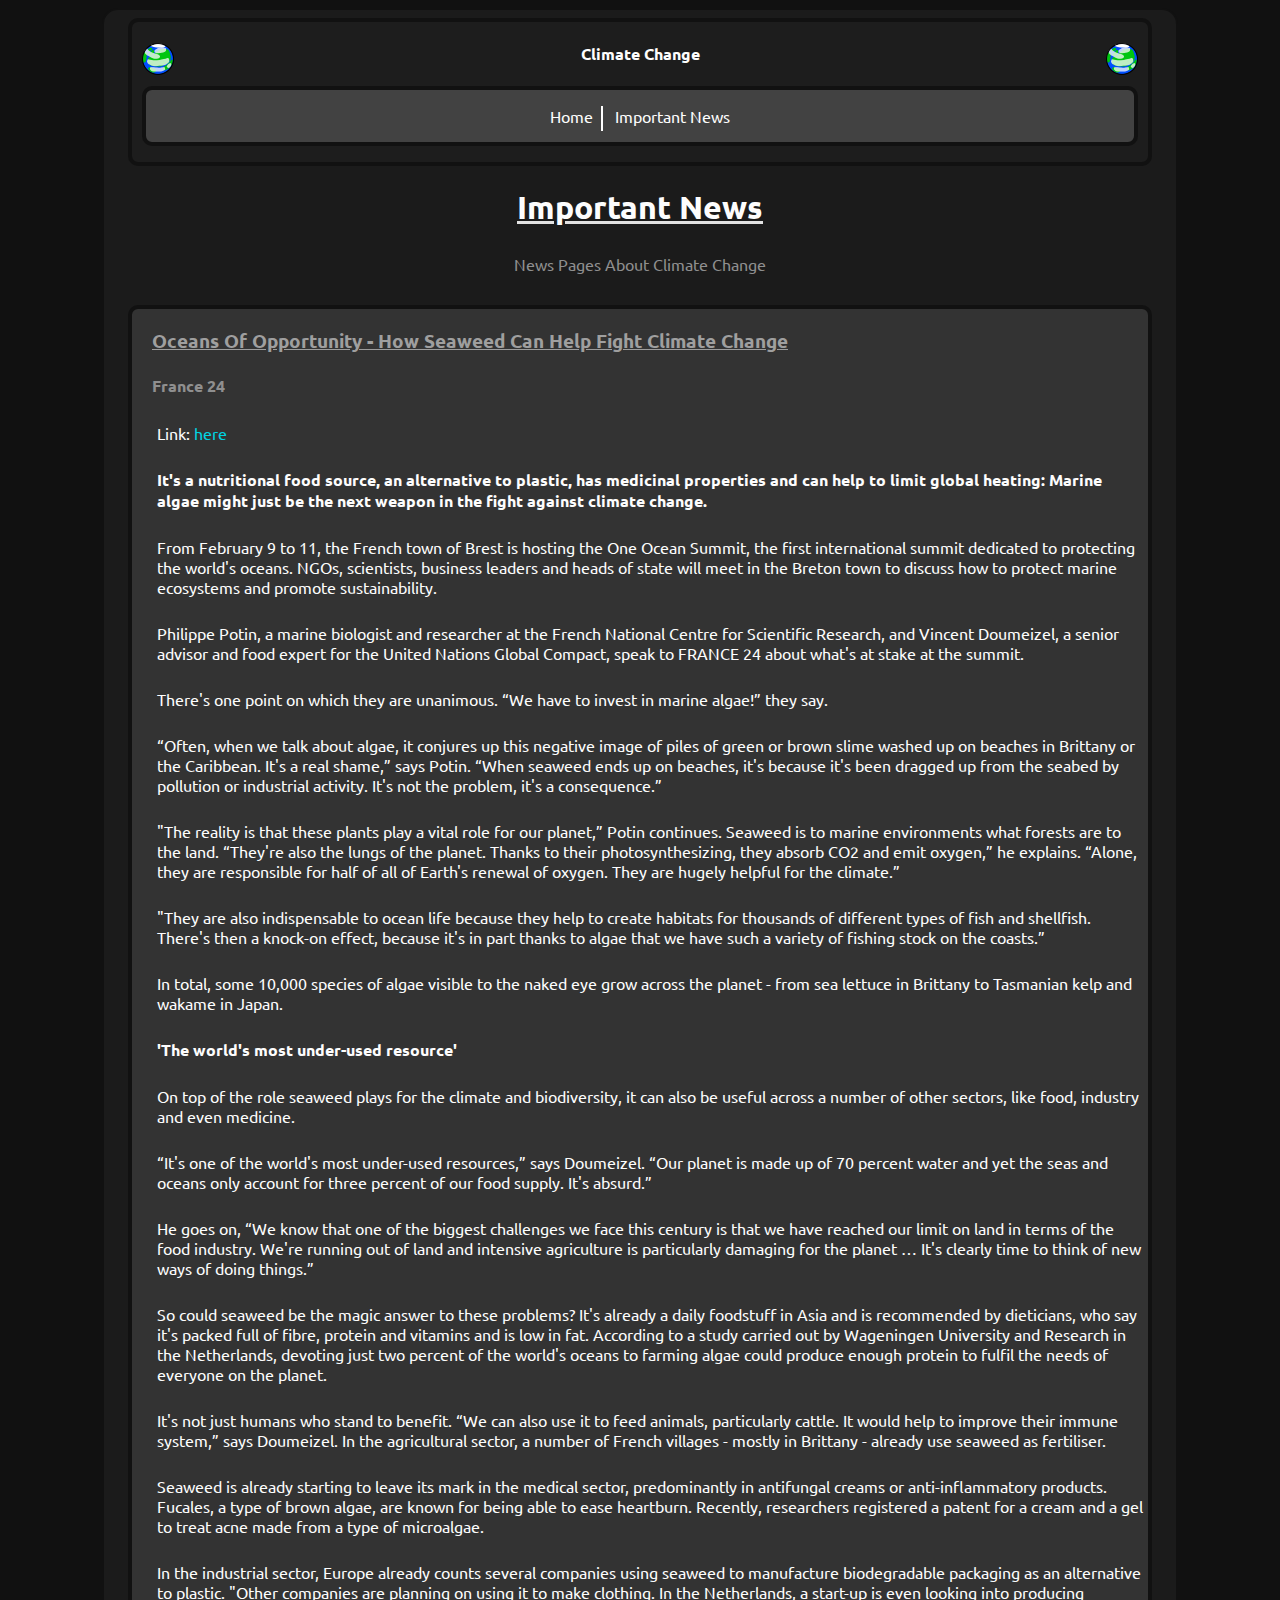
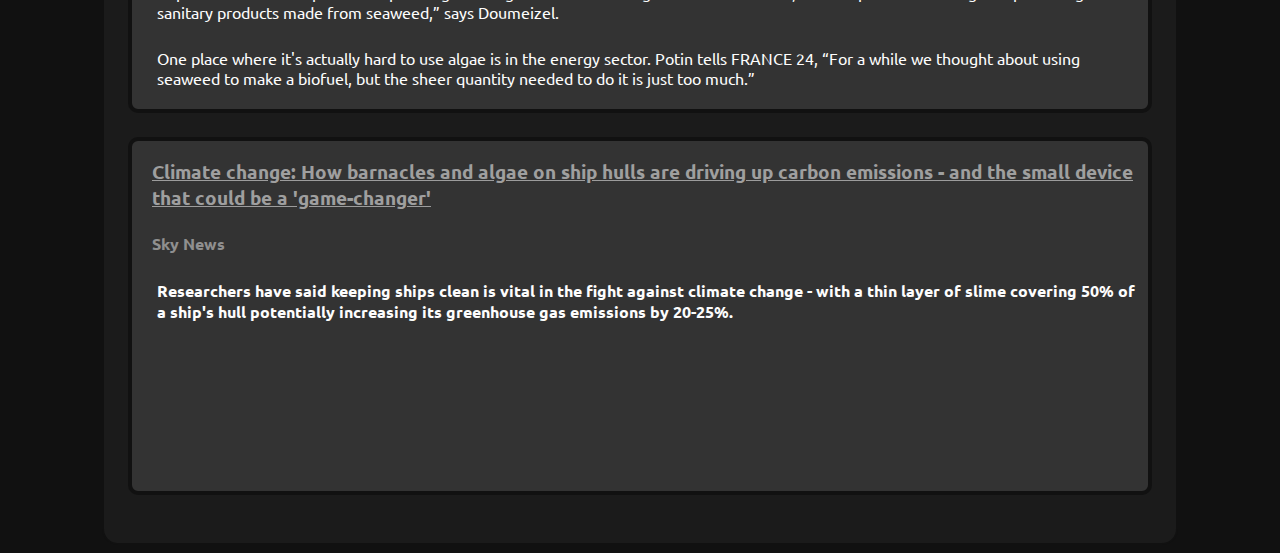
==== news.html @ 68b2b77e "e" ====
<!DOCTYPE html>
<html lang="en">

<head>
    <title>Climate Change - News</title>
    <link rel="stylesheet" href="css/base.css">
    <link rel="shortcut icon" href="favicon.png" type="image/png">
</head>

<body>
    <header>
        <h4><img class="title-left" src="favicon.png" alt="earth"/>Climate Change<img class="title-right" src="favicon.png" alt="earth"/></h4>
        <nav>
            <ul>
                <li><a href="index.html">Home</a></li>
                <li><a href="news.html">Important News</a></li>
            </ul>
        </nav>
    </header>
    <h1 class="title">Important News</h1>
    <p class="title">News Pages About Climate Change</p>
    <!--Headline 1-->
    <section class="headline">
        <h3 class="news">Oceans Of Opportunity - How Seaweed Can Help Fight Climate Change</h3>
        <h4 class="news">France 24</h4>
        <p class="news">Link: <a
            href="https://www.france24.com/en/europe/20220208-oceans-of-opportunity-how-seaweed-can-help-fight-climate-change">here</a>
        </p>
        <p>
            <strong>
                It's a nutritional food source, an alternative to plastic,
                has medicinal properties and can help to limit global heating:
                Marine algae might just be the next weapon in the fight against climate change.
            </strong>
        </p>
        <p class="news">From February 9 to 11, the French town of Brest is hosting the One Ocean Summit,
            the first international summit dedicated to protecting the world's oceans. NGOs,
            scientists, business leaders and heads of state will meet in the Breton town to discuss how to protect
            marine ecosystems and promote sustainability. </p>

        <p class="news">Philippe Potin, a marine biologist and researcher at the French National Centre for Scientific Research, 
            and Vincent Doumeizel, a senior advisor and food expert for the United Nations Global Compact, 
            speak to FRANCE 24 about what's at stake at the summit. </p>

        <p class="news">There's one point on which they are unanimous. “We have to invest in marine algae!” they say.</p>

        <p class="news">“Often, when we talk about algae, it conjures up this negative image of piles of green or brown slime washed up on beaches in Brittany or the Caribbean. 
            It's a real shame,” says Potin. “When seaweed ends up on beaches, it's because it's been dragged up from the seabed by pollution or industrial activity. 
            It's not the problem, it's a consequence.” </p>

        <p class="news">"The reality is that these plants play a vital role for our planet,” Potin continues. Seaweed is to marine environments what forests are to the land. 
            “They're also the lungs of the planet. Thanks to their photosynthesizing, they absorb CO2 and emit oxygen,” he explains. 
            “Alone, they are responsible for half of all of Earth's renewal of oxygen. They are hugely helpful for the climate.”</p>
        
        <p class="news">"They are also indispensable to ocean life because they help to create habitats for thousands of different types of fish and shellfish. 
            There's then a knock-on effect, because it's in part thanks to algae that we have such a variety of fishing stock on the coasts.” </p>

        <p class="news">In total, some 10,000 species of algae visible to the naked eye grow across the planet - from sea lettuce in Brittany to Tasmanian kelp and wakame in Japan.  </p>

        <p><strong>'The world's most under-used resource'</strong></p>

        <p class="news">On top of the role seaweed plays for the climate and biodiversity, it can also be useful across a number of other sectors, like food, industry and even medicine. </p>

        <p class="news">“It's one of the world's most under-used resources,” says Doumeizel. 
            “Our planet is made up of 70 percent water and yet the seas and oceans only account for three percent of our food supply. It's absurd.”</p>
        
        <p class="news">He goes on, “We know that one of the biggest challenges we face this century is that we have reached our limit on land in terms of the food industry. 
            We're running out of land and intensive agriculture is particularly damaging for the planet … It's clearly time to think of new ways of doing things.”  </p>
        
        <p class="news">So could seaweed be the magic answer to these problems? It's already a daily foodstuff in Asia and is recommended by dieticians, 
            who say it's packed full of fibre, protein and vitamins and is low in fat. According to a study carried out by Wageningen University and Research in the Netherlands, 
            devoting just two percent of the world's oceans to farming algae could produce enough protein to fulfil the needs of everyone on the planet.</p>
        
        <p class="news">It's not just humans who stand to benefit. “We can also use it to feed animals, particularly cattle. 
            It would help to improve their immune system,” says Doumeizel. In the agricultural sector, 
            a number of French villages - mostly in Brittany - already use seaweed as fertiliser.  </p>
        
        <p class="news">Seaweed is already starting to leave its mark in the medical sector, 
            predominantly in antifungal creams or anti-inflammatory products. Fucales, a type of brown algae, 
            are known for being able to ease heartburn. Recently, researchers registered a patent for a cream and a gel to treat acne made from a type of microalgae.  </p>
        
        <p class="news">In the industrial sector, Europe already counts several companies using seaweed to manufacture biodegradable packaging as an alternative to plastic. 
            "Other companies are planning on using it to make clothing. In the Netherlands, a start-up is even looking into producing sanitary products made from seaweed,” 
            says Doumeizel. </p>
        
        <p class="news">One place where it's actually hard to use algae is in the energy sector. Potin tells FRANCE 24, 
            “For a while we thought about using seaweed to make a biofuel, but the sheer quantity needed to do it is just too much.”</p>
    </section>
    <!--Headline 2-->
    <section class="headline">
        <h3 class="news">Climate change: How barnacles and algae on ship hulls are driving up carbon emissions - and the small device that could be a 'game-changer'</h3>
        <h4 class="news">Sky News</h4>
        <p class="news"><strong>Researchers have said keeping ships clean is vital in the fight against climate change - 
            with a thin layer of slime covering 50% of a ship's hull potentially increasing its greenhouse gas emissions by 20-25%.</strong></p>
    </section>
</body>

</html>
---- css/base.css ----
@import url('https://fonts.googleapis.com/css2?family=Ubuntu&display=swap');

body {
	background-color: #1b1b1b;
	border: 2px solid #111111;
	border-radius: 16px;
	font-family: 'Ubuntu', sans-serif;
    color: #fdfdfd;
	margin-left: auto;
	margin-right: auto;
	max-width: 1024px;
	min-width: 256px;
	padding-top: 8px;
	padding-bottom: 24px;
	padding-left: 24px;
	padding-right: 24px;
	text-align: center;
}
html {
	background-color: #111111;
}
nav ul {
	list-style-type:none;
	background-color:#424242;
	border: 4px solid #111111;
	border-radius: 10px;
	font-family: 'Ubuntu', sans-serif;
	padding: 16px;
}
nav ul li {
	display:inline;
	border-right: 2px solid #ffffff;
	padding-right: 8px;
	padding-left: 8px;
}
nav ul li:last-child {
	border-right:none;
}
nav ul li a {
	text-decoration:none;
	color:#fdfdfd;
}
nav li a:hover {
	text-decoration: underline;
}
a:active {
	text-decoration: underline;
	color: #000000;
}
header {
	background-color: #1d1d1d;
	border: 4px solid #111111;
	border-radius: 10px;
	padding-right: 10px;
	padding-left: 10px;
}
section {
	background-color:#333333;
	border: 4px solid #111111;
	border-radius: 10px;
	font-family: 'Ubuntu', sans-serif;
	Margin-bottom: 24px;
	min-height: 350px;
	padding-left: 20px;
}
section h2 {
	padding-left: 5px;
	text-decoration: underline;
}
section img {
	float: left;
	padding-right: 10px;
}
section ul {
	list-style-type:none;
}
section ul li {
	padding-bottom: 15px;
}
iframe {
	padding-bottom: 10px;
}
p.fun-fact {
	border: 4px solid #111111;
	border-radius: 10px;
	padding: 16px;
	background-color: #2c2c2c;
}
p.fun-fact::before {
	color: #ffffff;
	content: "FUN FACT: ";
	font-weight: bold;
}
ul li.animators {
	padding-bottom: 15px;
}
body ul li {
	padding-bottom: 5px;
}
p {
	padding: 5px;
}
p.title {
    color: #8f8f8f;
    padding-bottom: 15px;
	text-align: top;
}
h1.title {
    text-decoration: underline;
	text-decoration-color: #e2e2e2;
}
h3.news {
	color: #9f9f9f;
	text-decoration: underline;
	text-decoration-color: #9c9c9c;
}
h4.news {
	color: #8f8f8f;
	text-decoration: none;
}
section.headline {
	text-align: left;
}
p.news a {
	text-decoration:none;
	color:#00d3e2;
}
img.title-left {
	float: left;
}
img.title-right {
	float: right;
}
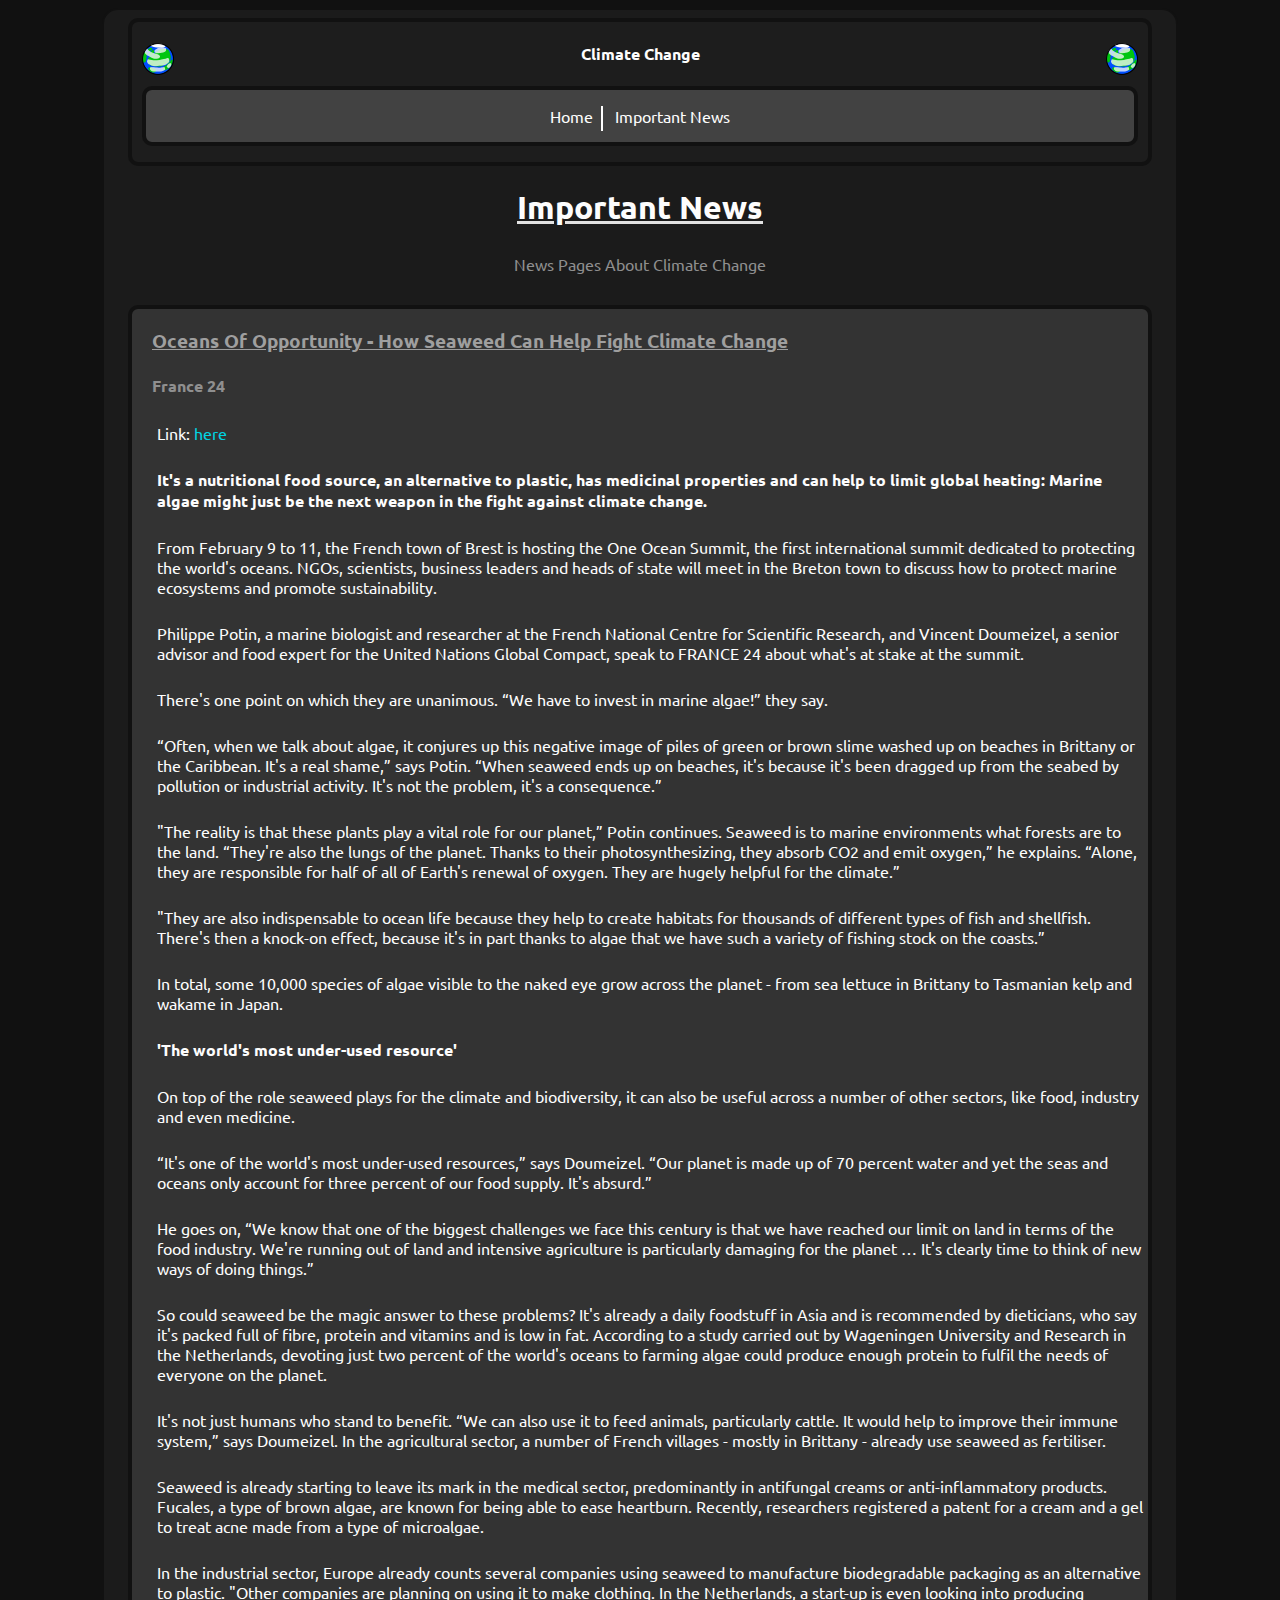
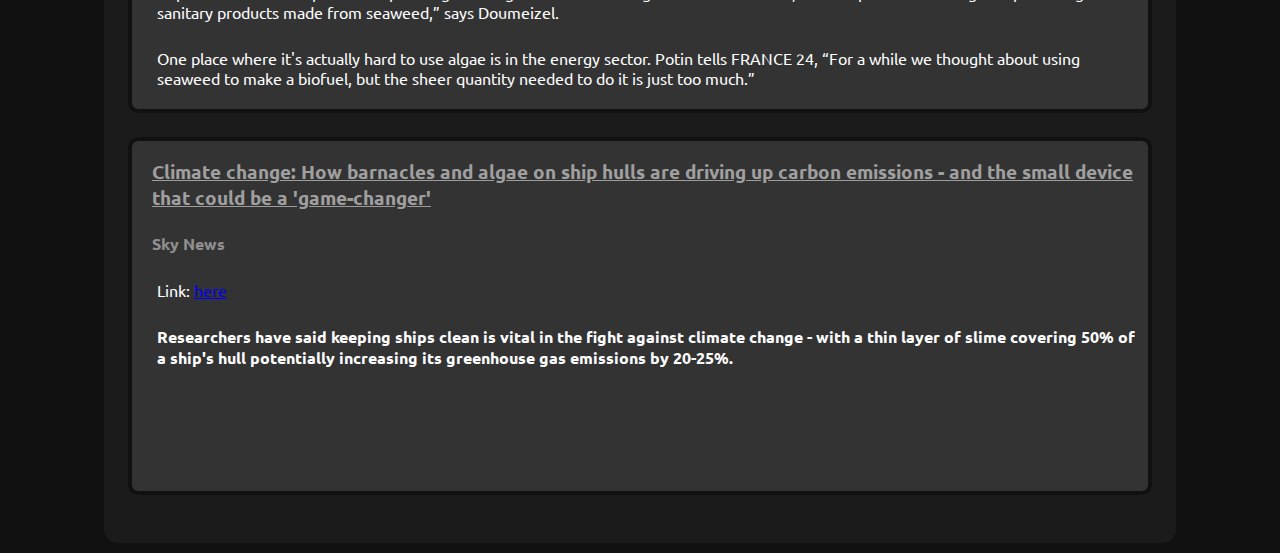
==== commit cffbe360: "e" ====
--- a/news.html
+++ b/news.html
@@ -90,6 +90,7 @@
     <section class="headline">
         <h3 class="news">Climate change: How barnacles and algae on ship hulls are driving up carbon emissions - and the small device that could be a 'game-changer'</h3>
         <h4 class="news">Sky News</h4>
+        <p>Link: <a href="https://news.sky.com/story/climate-change-how-barnacles-and-algae-on-ship-hulls-are-driving-up-carbon-emissions-and-the-small-device-that-could-be-a-game-changer-12538527">here</a></p>
         <p class="news"><strong>Researchers have said keeping ships clean is vital in the fight against climate change - 
             with a thin layer of slime covering 50% of a ship's hull potentially increasing its greenhouse gas emissions by 20-25%.</strong></p>
     </section>
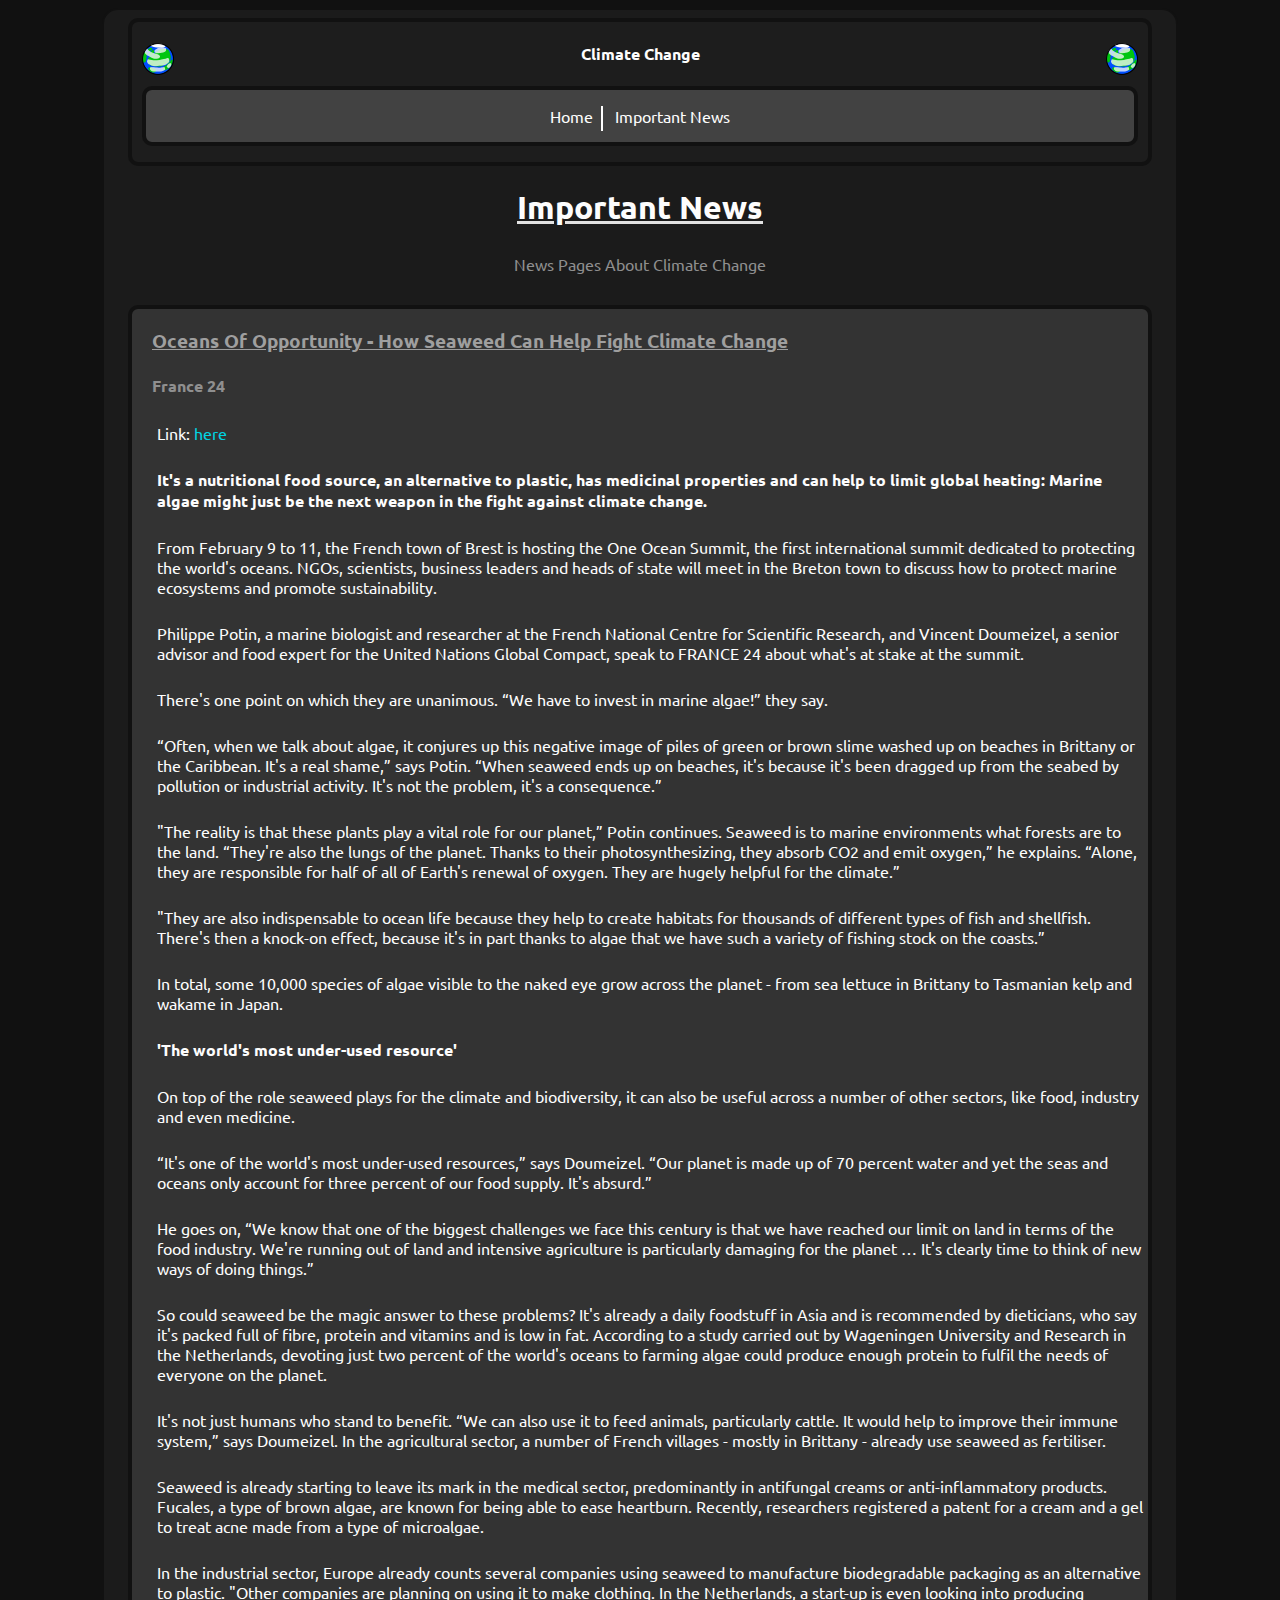
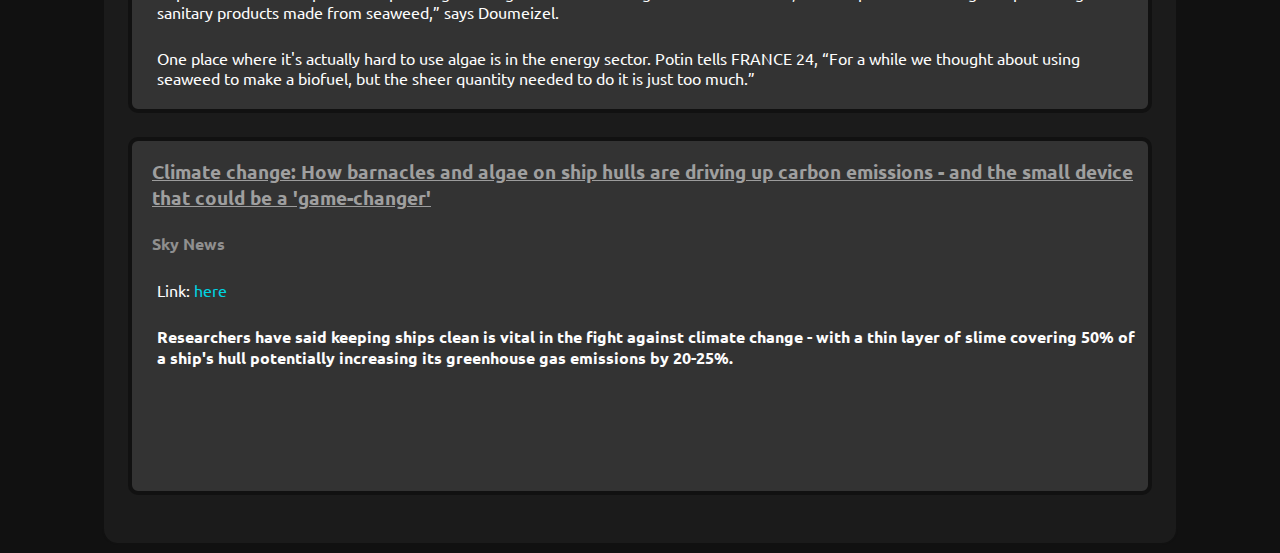
==== commit 2cee69c7: "e" ====
--- a/news.html
+++ b/news.html
@@ -90,7 +90,7 @@
     <section class="headline">
         <h3 class="news">Climate change: How barnacles and algae on ship hulls are driving up carbon emissions - and the small device that could be a 'game-changer'</h3>
         <h4 class="news">Sky News</h4>
-        <p>Link: <a href="https://news.sky.com/story/climate-change-how-barnacles-and-algae-on-ship-hulls-are-driving-up-carbon-emissions-and-the-small-device-that-could-be-a-game-changer-12538527">here</a></p>
+        <p class="news">Link: <a href="https://news.sky.com/story/climate-change-how-barnacles-and-algae-on-ship-hulls-are-driving-up-carbon-emissions-and-the-small-device-that-could-be-a-game-changer-12538527">here</a></p>
         <p class="news"><strong>Researchers have said keeping ships clean is vital in the fight against climate change - 
             with a thin layer of slime covering 50% of a ship's hull potentially increasing its greenhouse gas emissions by 20-25%.</strong></p>
     </section>
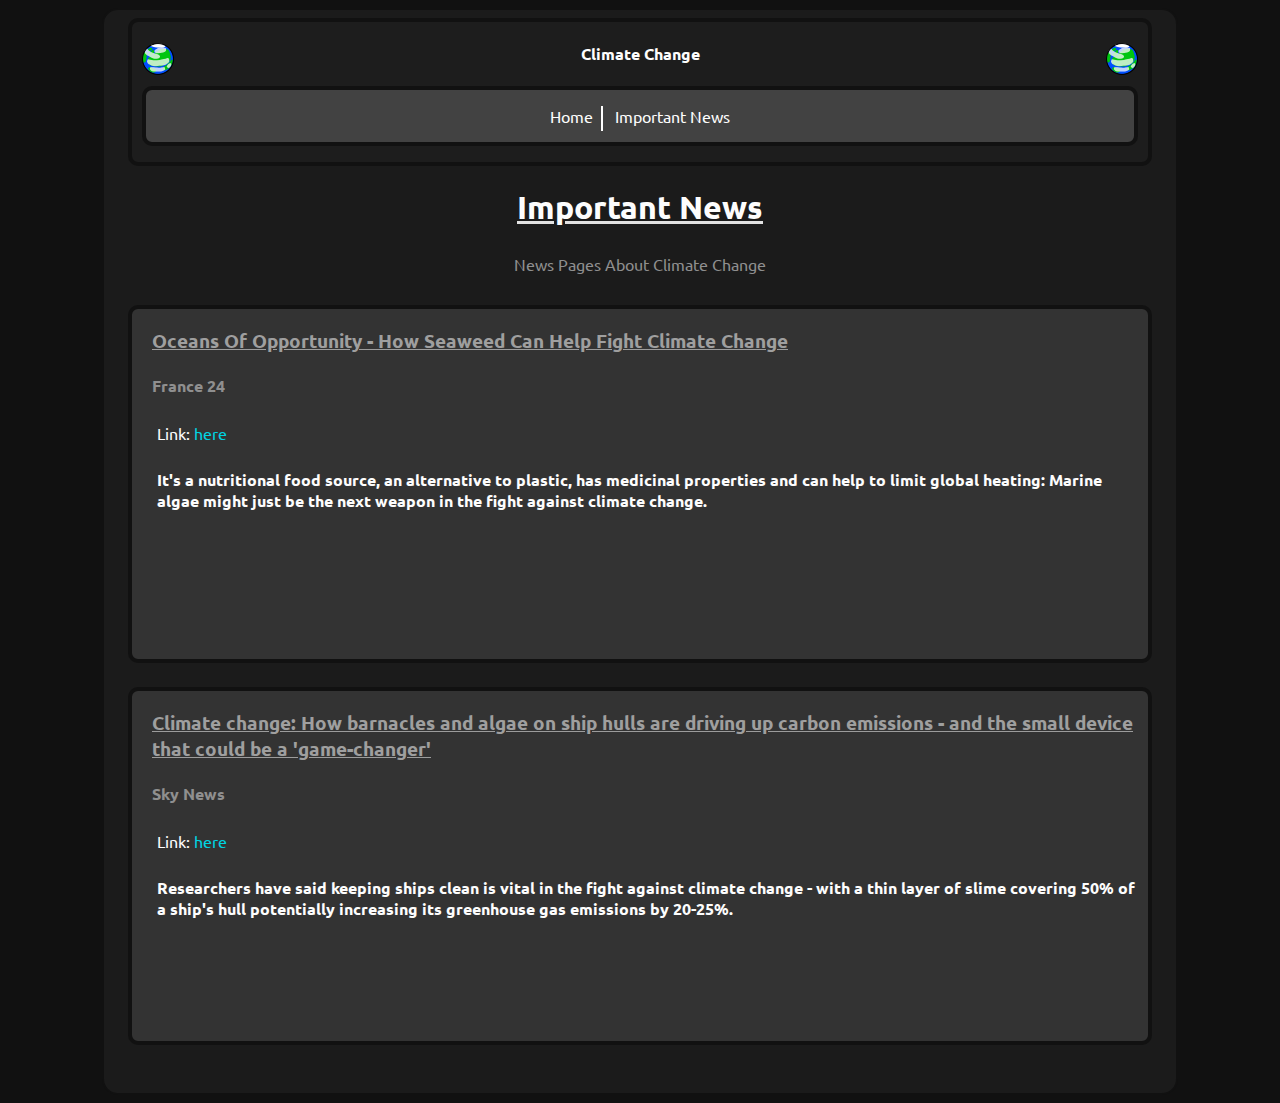
==== commit 15bb53ac: "e" ====
--- a/news.html
+++ b/news.html
@@ -33,58 +33,6 @@
                 Marine algae might just be the next weapon in the fight against climate change.
             </strong>
         </p>
-        <p class="news">From February 9 to 11, the French town of Brest is hosting the One Ocean Summit,
-            the first international summit dedicated to protecting the world's oceans. NGOs,
-            scientists, business leaders and heads of state will meet in the Breton town to discuss how to protect
-            marine ecosystems and promote sustainability. </p>
-
-        <p class="news">Philippe Potin, a marine biologist and researcher at the French National Centre for Scientific Research, 
-            and Vincent Doumeizel, a senior advisor and food expert for the United Nations Global Compact, 
-            speak to FRANCE 24 about what's at stake at the summit. </p>
-
-        <p class="news">There's one point on which they are unanimous. “We have to invest in marine algae!” they say.</p>
-
-        <p class="news">“Often, when we talk about algae, it conjures up this negative image of piles of green or brown slime washed up on beaches in Brittany or the Caribbean. 
-            It's a real shame,” says Potin. “When seaweed ends up on beaches, it's because it's been dragged up from the seabed by pollution or industrial activity. 
-            It's not the problem, it's a consequence.” </p>
-
-        <p class="news">"The reality is that these plants play a vital role for our planet,” Potin continues. Seaweed is to marine environments what forests are to the land. 
-            “They're also the lungs of the planet. Thanks to their photosynthesizing, they absorb CO2 and emit oxygen,” he explains. 
-            “Alone, they are responsible for half of all of Earth's renewal of oxygen. They are hugely helpful for the climate.”</p>
-        
-        <p class="news">"They are also indispensable to ocean life because they help to create habitats for thousands of different types of fish and shellfish. 
-            There's then a knock-on effect, because it's in part thanks to algae that we have such a variety of fishing stock on the coasts.” </p>
-
-        <p class="news">In total, some 10,000 species of algae visible to the naked eye grow across the planet - from sea lettuce in Brittany to Tasmanian kelp and wakame in Japan.  </p>
-
-        <p><strong>'The world's most under-used resource'</strong></p>
-
-        <p class="news">On top of the role seaweed plays for the climate and biodiversity, it can also be useful across a number of other sectors, like food, industry and even medicine. </p>
-
-        <p class="news">“It's one of the world's most under-used resources,” says Doumeizel. 
-            “Our planet is made up of 70 percent water and yet the seas and oceans only account for three percent of our food supply. It's absurd.”</p>
-        
-        <p class="news">He goes on, “We know that one of the biggest challenges we face this century is that we have reached our limit on land in terms of the food industry. 
-            We're running out of land and intensive agriculture is particularly damaging for the planet … It's clearly time to think of new ways of doing things.”  </p>
-        
-        <p class="news">So could seaweed be the magic answer to these problems? It's already a daily foodstuff in Asia and is recommended by dieticians, 
-            who say it's packed full of fibre, protein and vitamins and is low in fat. According to a study carried out by Wageningen University and Research in the Netherlands, 
-            devoting just two percent of the world's oceans to farming algae could produce enough protein to fulfil the needs of everyone on the planet.</p>
-        
-        <p class="news">It's not just humans who stand to benefit. “We can also use it to feed animals, particularly cattle. 
-            It would help to improve their immune system,” says Doumeizel. In the agricultural sector, 
-            a number of French villages - mostly in Brittany - already use seaweed as fertiliser.  </p>
-        
-        <p class="news">Seaweed is already starting to leave its mark in the medical sector, 
-            predominantly in antifungal creams or anti-inflammatory products. Fucales, a type of brown algae, 
-            are known for being able to ease heartburn. Recently, researchers registered a patent for a cream and a gel to treat acne made from a type of microalgae.  </p>
-        
-        <p class="news">In the industrial sector, Europe already counts several companies using seaweed to manufacture biodegradable packaging as an alternative to plastic. 
-            "Other companies are planning on using it to make clothing. In the Netherlands, a start-up is even looking into producing sanitary products made from seaweed,” 
-            says Doumeizel. </p>
-        
-        <p class="news">One place where it's actually hard to use algae is in the energy sector. Potin tells FRANCE 24, 
-            “For a while we thought about using seaweed to make a biofuel, but the sheer quantity needed to do it is just too much.”</p>
     </section>
     <!--Headline 2-->
     <section class="headline">
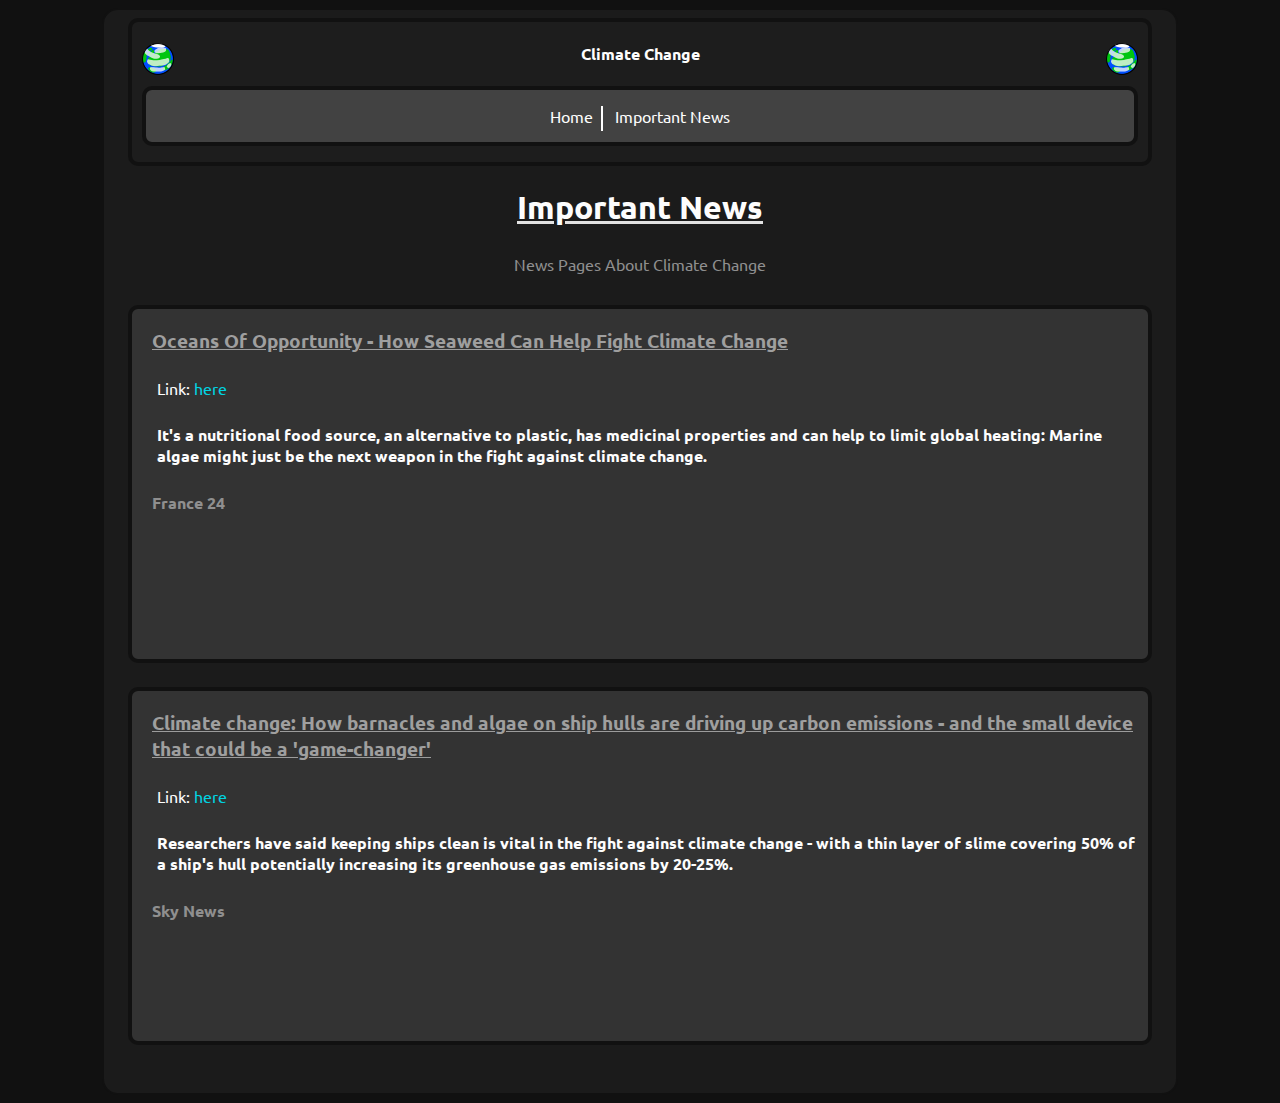
==== commit 38c91818: "e" ====
--- a/news.html
+++ b/news.html
@@ -22,7 +22,6 @@
     <!--Headline 1-->
     <section class="headline">
         <h3 class="news">Oceans Of Opportunity - How Seaweed Can Help Fight Climate Change</h3>
-        <h4 class="news">France 24</h4>
         <p class="news">Link: <a
             href="https://www.france24.com/en/europe/20220208-oceans-of-opportunity-how-seaweed-can-help-fight-climate-change">here</a>
         </p>
@@ -33,14 +32,19 @@
                 Marine algae might just be the next weapon in the fight against climate change.
             </strong>
         </p>
+        <h4 class="news">France 24</h4>
     </section>
     <!--Headline 2-->
     <section class="headline">
         <h3 class="news">Climate change: How barnacles and algae on ship hulls are driving up carbon emissions - and the small device that could be a 'game-changer'</h3>
+        <p class="news">Link: <a href="https://news.sky.com/story/climate-change-how-barnacles-and-algae-on-ship-hulls-are-driving-up-carbon-emissions-and-the-small-device-that-could-be-a-game-changer-12538527">here</a></p>
+        <p class="news">
+            <strong>
+                Researchers have said keeping ships clean is vital in the fight against climate change - 
+                with a thin layer of slime covering 50% of a ship's hull potentially increasing its greenhouse gas emissions by 20-25%.
+            </strong>
+        </p>
         <h4 class="news">Sky News</h4>
-        <p class="news">Link: <a href="https://news.sky.com/story/climate-change-how-barnacles-and-algae-on-ship-hulls-are-driving-up-carbon-emissions-and-the-small-device-that-could-be-a-game-changer-12538527">here</a></p>
-        <p class="news"><strong>Researchers have said keeping ships clean is vital in the fight against climate change - 
-            with a thin layer of slime covering 50% of a ship's hull potentially increasing its greenhouse gas emissions by 20-25%.</strong></p>
     </section>
 </body>
 
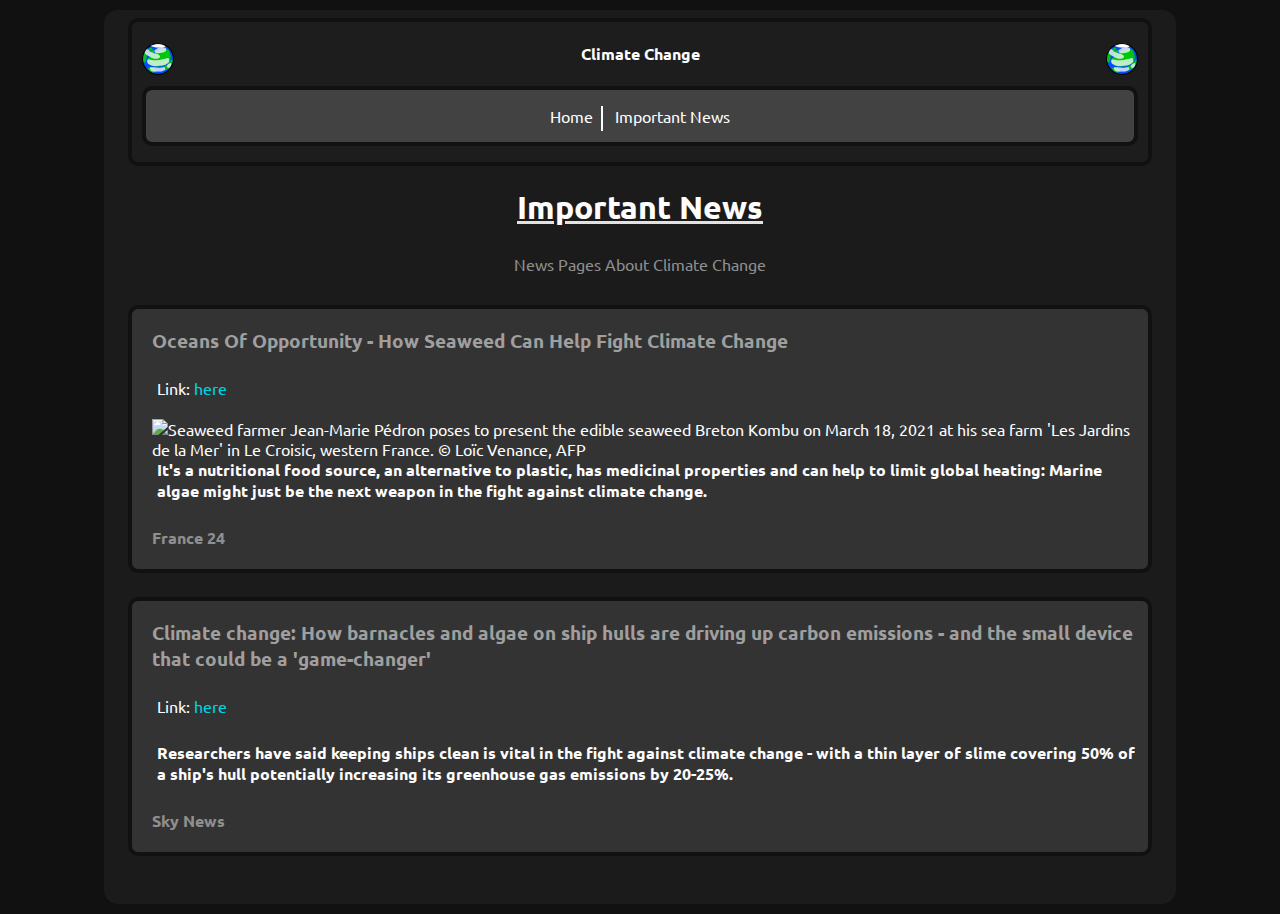
==== commit 1971900e: "e" ====
--- a/news.html
+++ b/news.html
@@ -25,6 +25,8 @@
         <p class="news">Link: <a
             href="https://www.france24.com/en/europe/20220208-oceans-of-opportunity-how-seaweed-can-help-fight-climate-change">here</a>
         </p>
+        <img src="https://s.france24.com/media/display/d84dd970-841d-11ec-9ed8-005056a97e36/w:1024/p:16x9/000_9698NC.webp" 
+        alt="Seaweed farmer Jean-Marie Pédron poses to present the edible seaweed Breton Kombu on March 18, 2021 at his sea farm 'Les Jardins de la Mer' in Le Croisic, western France. © Loïc Venance, AFP" class="seaweed">
         <p>
             <strong>
                 It's a nutritional food source, an alternative to plastic,
--- a/css/base.css
+++ b/css/base.css
@@ -60,7 +60,6 @@
 	border-radius: 10px;
 	font-family: 'Ubuntu', sans-serif;
 	Margin-bottom: 24px;
-	min-height: 350px;
 	padding-left: 20px;
 }
 section h2 {
@@ -111,7 +110,7 @@
 }
 h3.news {
 	color: #9f9f9f;
-	text-decoration: underline;
+	text-decoration: none;
 	text-decoration-color: #9c9c9c;
 }
 h4.news {
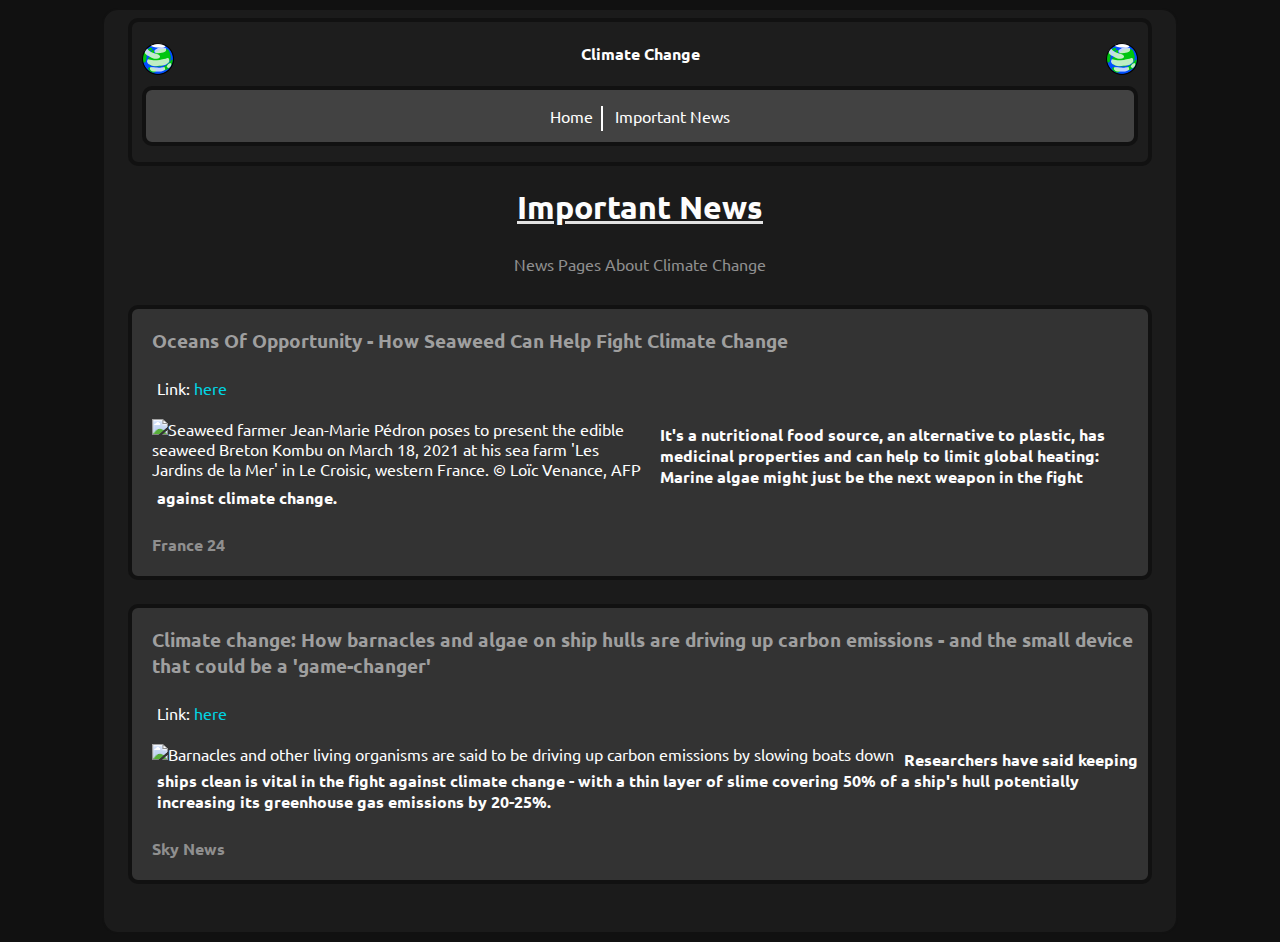
==== commit 9aa0520a: "e" ====
--- a/news.html
+++ b/news.html
@@ -40,7 +40,8 @@
     <section class="headline">
         <h3 class="news">Climate change: How barnacles and algae on ship hulls are driving up carbon emissions - and the small device that could be a 'game-changer'</h3>
         <p class="news">Link: <a href="https://news.sky.com/story/climate-change-how-barnacles-and-algae-on-ship-hulls-are-driving-up-carbon-emissions-and-the-small-device-that-could-be-a-game-changer-12538527">here</a></p>
-        <p class="news">
+        <img src="https://e3.365dm.com/22/02/1600x900/skynews-barnacles-file_5669674.jpg?bypass-service-worker&20220210205205" alt="Barnacles and other living organisms are said to be driving up carbon emissions by slowing boats down" class="barnacles">
+        <p>
             <strong>
                 Researchers have said keeping ships clean is vital in the fight against climate change - 
                 with a thin layer of slime covering 50% of a ship's hull potentially increasing its greenhouse gas emissions by 20-25%.
--- a/css/base.css
+++ b/css/base.css
@@ -129,4 +129,9 @@
 }
 img.title-right {
 	float: right;
+}
+img.seaweed {
+	max-width: 50%;
+	max-height: 50%;
+	object-fit: contain;
 }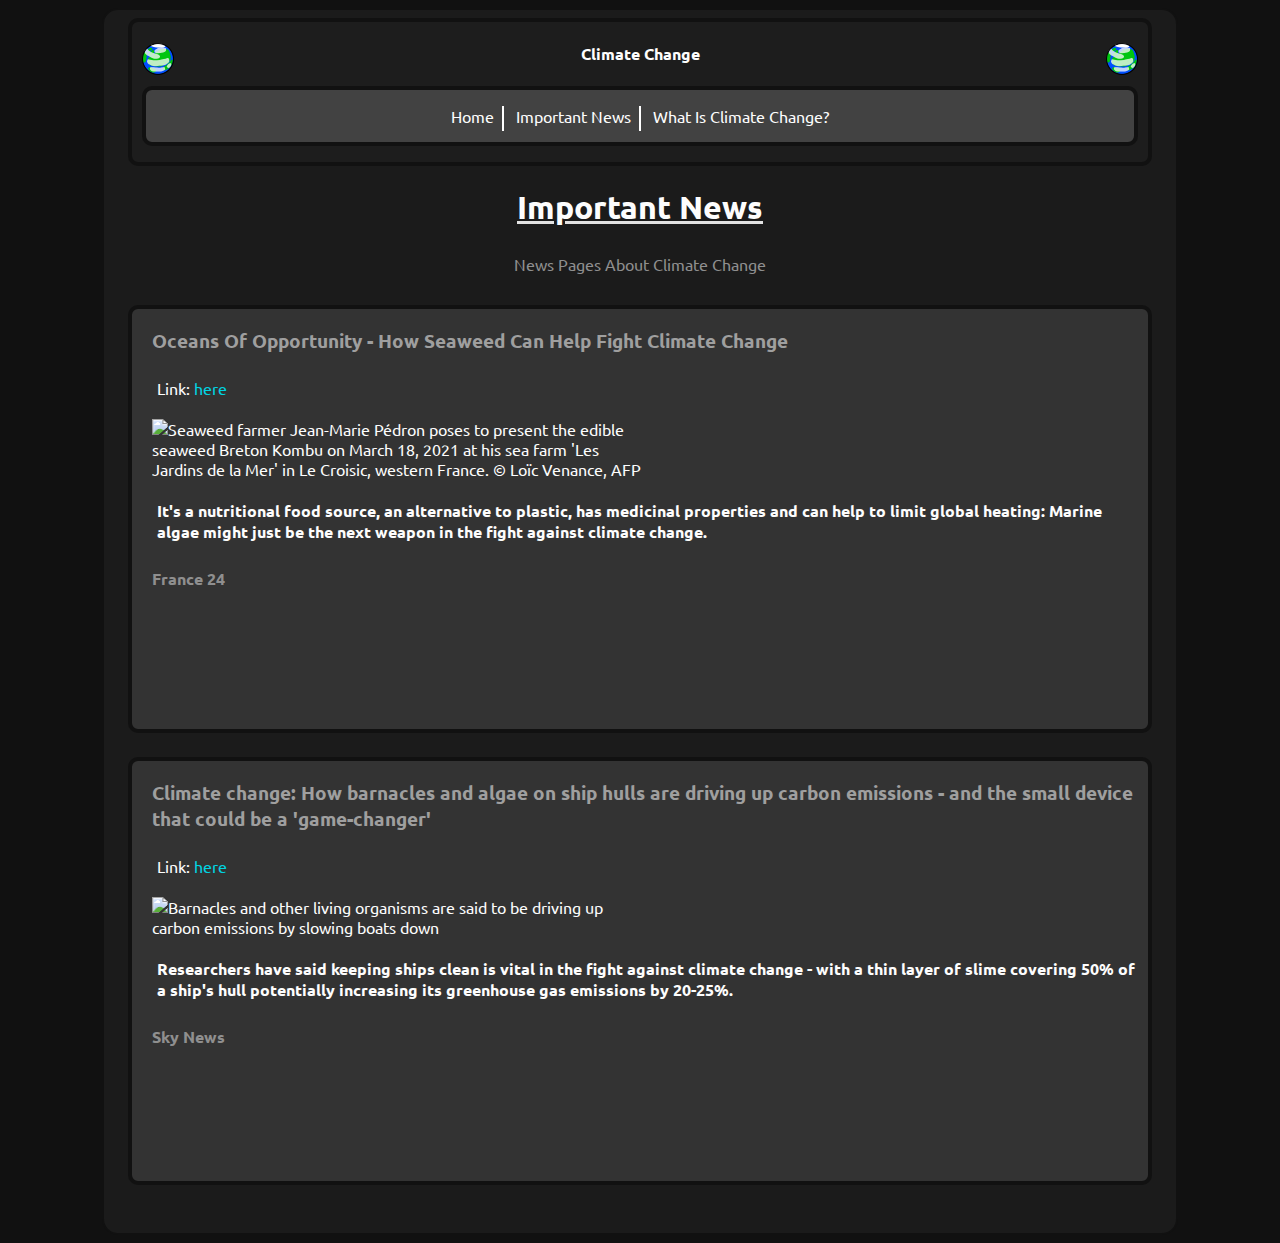
==== commit 03739e44: "e" ====
--- a/news.html
+++ b/news.html
@@ -14,6 +14,7 @@
             <ul>
                 <li><a href="index.html">Home</a></li>
                 <li><a href="news.html">Important News</a></li>
+                <li><a href="what.html">What Is Climate Change?</a></li>
             </ul>
         </nav>
     </header>
--- a/css/base.css
+++ b/css/base.css
@@ -61,6 +61,8 @@
 	font-family: 'Ubuntu', sans-serif;
 	Margin-bottom: 24px;
 	padding-left: 20px;
+	padding-bottom: 20px;
+	min-height: 350px;
 }
 section h2 {
 	padding-left: 5px;
@@ -119,6 +121,7 @@
 }
 section.headline {
 	text-align: left;
+	min-height: 400px;
 }
 p.news a {
 	text-decoration:none;
@@ -131,7 +134,17 @@
 	float: right;
 }
 img.seaweed {
+	float: none;
 	max-width: 50%;
 	max-height: 50%;
 	object-fit: contain;
+}
+img.barnacles {
+	float: none;
+	max-width: 50%;
+	max-height: 50%;
+	object-fit: contain;
+}
+section.info h2 {
+	text-decoration: double;
 }